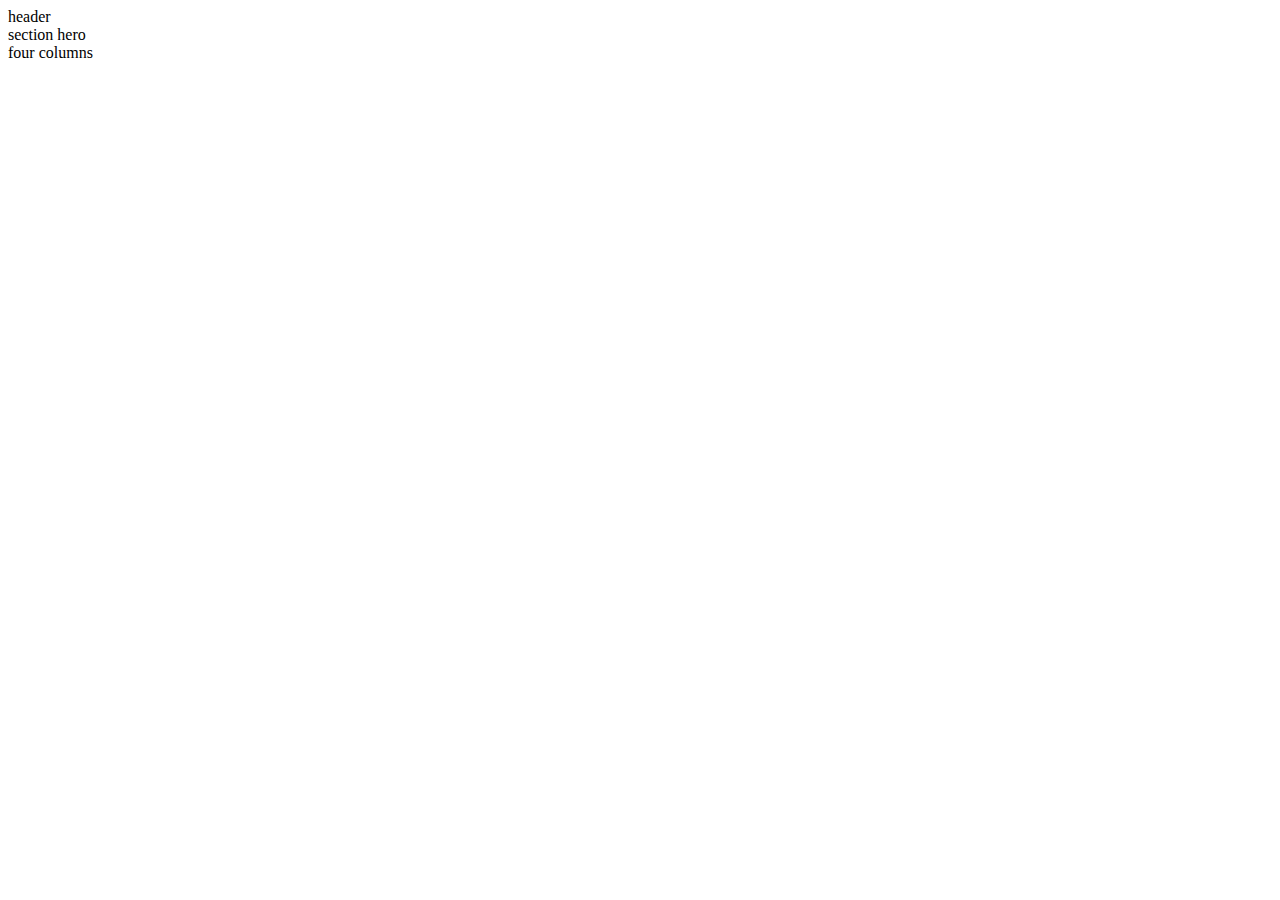
==== css-glasses-on/index.html @ e19e5449 "first commit" ====
<head>
</head>

<body>
    <header>
        header
    </header>
    <section class="hero">
        section hero
    </section>
    <div class="wrapper">
        <section class="grid-4">
            four columns
        </section>
    </div>
</body>
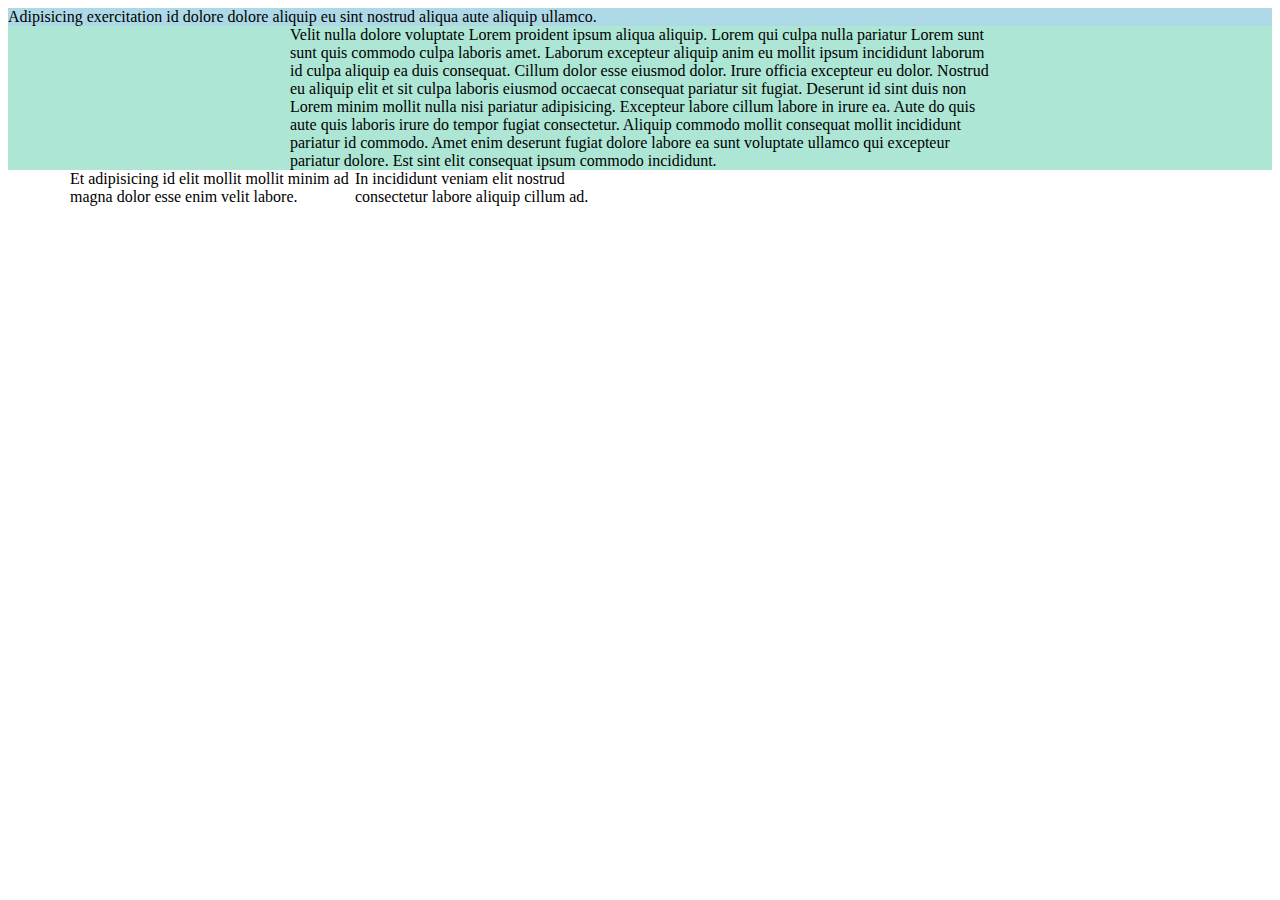
==== commit b7b841b2: "saved work" ====
--- a/css-glasses-on/index.html
+++ b/css-glasses-on/index.html
@@ -1,16 +1,62 @@
+<!DOCTYPE html>
+<html lang="en">
 <head>
+    <meta charset="UTF-8">
+    <meta name="viewport" content="width=device-width, initial-scale=1.0">
+    <title>Glasses On</title>
+    <style>
+        header {
+            background-color: lightblue;
+        }
+
+        section.hero {
+            background-color: rgb(173, 230, 213);
+        }
+
+        .hero-content {
+            max-width: 700px;
+            margin-right: auto;
+            margin-left: auto;
+        }
+
+        .wrapper {
+            margin-left: auto;
+            margin-right: auto;
+            padding-left: 1em;
+            padding-right: 1em;
+            max-width: 1140px;
+        }
+
+        section.grid-4 {
+            display: grid;
+            grid-template-columns: repeat(4, 1fr);
+        }
+    </style>
 </head>
 
 <body>
     <header>
-        header
+        Adipisicing exercitation id dolore dolore aliquip eu sint nostrud aliqua aute aliquip ullamco.
     </header>
     <section class="hero">
-        section hero
+        <div class="hero-content">
+            Velit nulla dolore voluptate Lorem proident ipsum aliqua aliquip. Lorem qui culpa nulla pariatur Lorem sunt sunt quis commodo culpa laboris amet. Laborum excepteur aliquip anim eu mollit ipsum incididunt laborum id culpa aliquip ea duis consequat. Cillum dolor esse eiusmod dolor. Irure officia excepteur eu dolor. Nostrud eu aliquip elit et sit culpa laboris eiusmod occaecat consequat pariatur sit fugiat.
+
+            Deserunt id sint duis non Lorem minim mollit nulla nisi pariatur adipisicing. Excepteur labore cillum labore in irure
+            ea. Aute do quis aute quis laboris irure do tempor fugiat consectetur. Aliquip commodo mollit consequat mollit
+            incididunt pariatur id commodo. Amet enim deserunt fugiat dolore labore ea sunt voluptate ullamco qui excepteur pariatur
+            dolore. Est sint elit consequat ipsum commodo incididunt.
+        </div>
     </section>
     <div class="wrapper">
         <section class="grid-4">
-            four columns
+            <div>
+                Et adipisicing id elit mollit mollit minim ad magna dolor esse enim velit labore.
+            </div>
+            <div>
+                In incididunt veniam elit nostrud consectetur labore aliquip cillum ad.
+            </div>
         </section>
     </div>
-</body>+</body>
+</html>